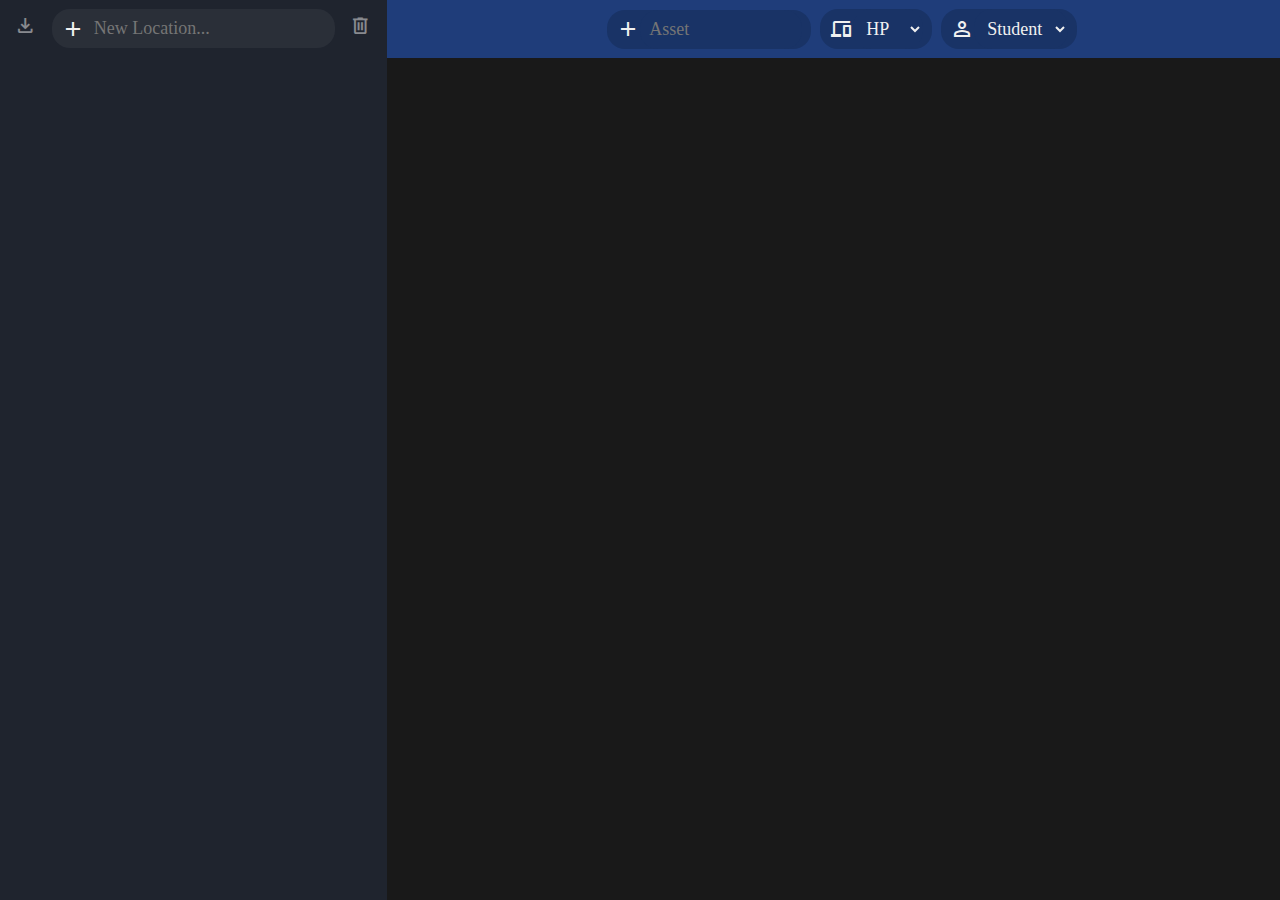
==== index.html @ 7fbf63dc "Initial commit" ====
<!DOCTYPE html>
<html lang="en">
<head>
	<meta charset="UTF-8">
	<meta http-equiv="X-UA-Compatible" content="IE=edge">
	<meta name="viewport" content="width=device-width, initial-scale=1.0">
	<title>Document</title>
	<link rel="stylesheet" href="https://fonts.googleapis.com/css2?family=Material+Symbols+Outlined:opsz,wght,FILL,GRAD@48,400,0,0" />
	<link rel="stylesheet" href="css/style.css">
</head>
<body>
<div class="fill flex-box horizontal">

	<!-- LOCATION NAVIGATION -->
	<div class="flex-box vertical gap pad" id="nav">

		<!-- new location -->
		<div class="flex-box horizontal gap">
			<button class="icon material-symbols-outlined" data-action="app-export" title="Export data">file_download</button>
			<div class="flex-box horizontal icon-input">
				<span class="material-symbols-outlined">add</span>
				<input class="flex" id="new-location" data-action="location-new" placeholder="New Location...">
			</div>
			<button class="icon material-symbols-outlined" data-action="app-clear" title="Clear all data">delete</button>
		</div>

		<!-- location list -->
		<div class="scroll flex-box vertical gap" id="location-list"></div>
	</div>

	<div class="flex flex-box vertical gap">

		<!-- HEADER -->
		<div class="flex-box horizontal center gap pad" id="header">
			<!-- device asset -->
			<div class="flex-box horizontal icon-input">
				<span class="material-symbols-outlined">add</span>
				<input data-action="device-new" placeholder="Asset" id="new-device-asset">
			</div>
	
			<!-- device model -->
			<div class="flex-box horizontal icon-input">
				<span class="material-symbols-outlined">devices</span>
				<select id="new-device-model">
					<option value="HP">HP</option>
					<option value="Mac">Mac</option>
				</select>
			</div>
	
			<!-- device type -->
			<div class="flex-box horizontal icon-input">
				<span class="material-symbols-outlined">person</span>
				<select id="new-device-type">
					<option value="Student">Student</option>
					<option value="Loaner">Loaner</option>
					<option value="Faculty">Faculty</option>
				</select>
			</div>
	
			<input class="flex" id="sheet-name">
		</div>

		<!-- DEVICES -->
		<div class="flex flex-box vertical no-scroll" id="body">
			<div class="scroll flex-box" id="device-list"></div>
		</div>
	</div>

</div>
</body>
<script src="js/utility.js"></script>
<script src="js/device.js"></script>
<script src="js/location.js"></script>
<script src="js/app/app.js"></script>
<script src="js/app/handle-events.js"></script>
<script src="js/main.js"></script>
</html>
---- css/style.css ----
::-webkit-scrollbar {
	width: 4px;
}

/* Track */
::-webkit-scrollbar-track {
	background: transparent;
}
 
/* Handle */
::-webkit-scrollbar-thumb {
	background: #888;
	border-radius: 2px;
}

body {
	margin: 0;
	overflow: hidden;
	background-color: #191919;
}

* {
	font-family: 'Lucida Sans';
	font-size: 18px;
	color: #f0f0f0;
}

input, button, select {
	background-color: #303030;
	border-radius: 1em;
	border: none;
	padding: 0.25em 1em;
	outline: none;
}

button, select {
	cursor: pointer;
}

.icon {
	background-color: transparent;
	font-size: 1.25em;
	width: 1.5em;
	height: 1.5em;
	padding: 0;
	opacity: 0.5;
	border-radius: 50%;
	
	transition: all 0.15s ease-in-out;
}

.icon:hover {
	background-color: rgba(0, 0, 0, 0.2);
	opacity: 1;
}

.flex-box {
	display: flex;
	position: relative;
}

.flex {
	flex: 1;
}

.flex-box.horizontal {
	flex-direction: row;
}

.flex-box.vertical {
	flex-direction: column;
}

.no-scroll {
	overflow: hidden;
}

.scroll {
	overflow: auto;
}

.fill {
	width: 100%;
	height: 100%;
	position: absolute;
	top: 0;
	left: 0;
}

.pad {
	padding: 0.5em;
}

.gap {
	gap: 0.5em;
}

.location, .device {
	justify-items: center;
	align-items: center;
}

.location {
	background-color: rgba(255, 255, 255, 0.05);
	font-size: 1em;
	border-radius: 0.5em;
	padding: 1em 0.5em;
	cursor: pointer;
}

.location:hover {
	background-color: rgba(255, 255, 255, 0.07);
}

.location.selected {
	background-color: hsl(220, 20%, 25%);
}

.location.selected .location-name {
	display: none;
}

.location:not(.selected) .location-input {
	display: none;
}

.location:not(.selected) > .icon {
	display: none;
}

.location-input {
	background-color: rgba(255, 255, 255, 0.05);
}

.location-input, .location-name {
	padding: 0.5em 1em;
	width: 8em;
}

.location-count {
	border: 1px solid #909090;
	color: #909090;
	padding: 0.25em 0.5em;
	font-size: 0.75em;
	border-radius: 1em;
}

.device {
	border-radius: 0.5em;
	margin: 0.5em;
	display: inline-flex;
	background-color: hsl(220, 10%, 15%);

	transition: all 0.15s ease-in-out;
}

.device-asset {
	width: 6em;
}

.device input,
.device select {
	border-radius: 1px;
	padding: 0.25em 0.5em;
	background-color: hsl(220, 10%, 15%);
}

.icon-input input, .icon-input select {
	background-color: transparent;
	padding: 0.5em 0.5em;
}

.icon-input {
	background-color: rgba(255, 255, 255, 0.05);
	border-radius: 1em;
	align-items: center;
	padding: 0 0.5em;
}

.center {
	align-items: center;
	justify-content: center;
}

#sheet-name {
	display: none;
}

#nav {
	background-color: hsl(220, 20%, 15%);
}

#header {
	background-color: hsl(220, 60%, 30%);
	width: 100%;
}

#header .icon-input,
#header .icon-input input,
#header .icon-input select {
	background-color: hsl(220, 60%, 25%);
}

#device-list {
	padding: 0 3em;
	display: inline;
	text-align: center;
}

#new-device-asset {
	width: 8em;
}
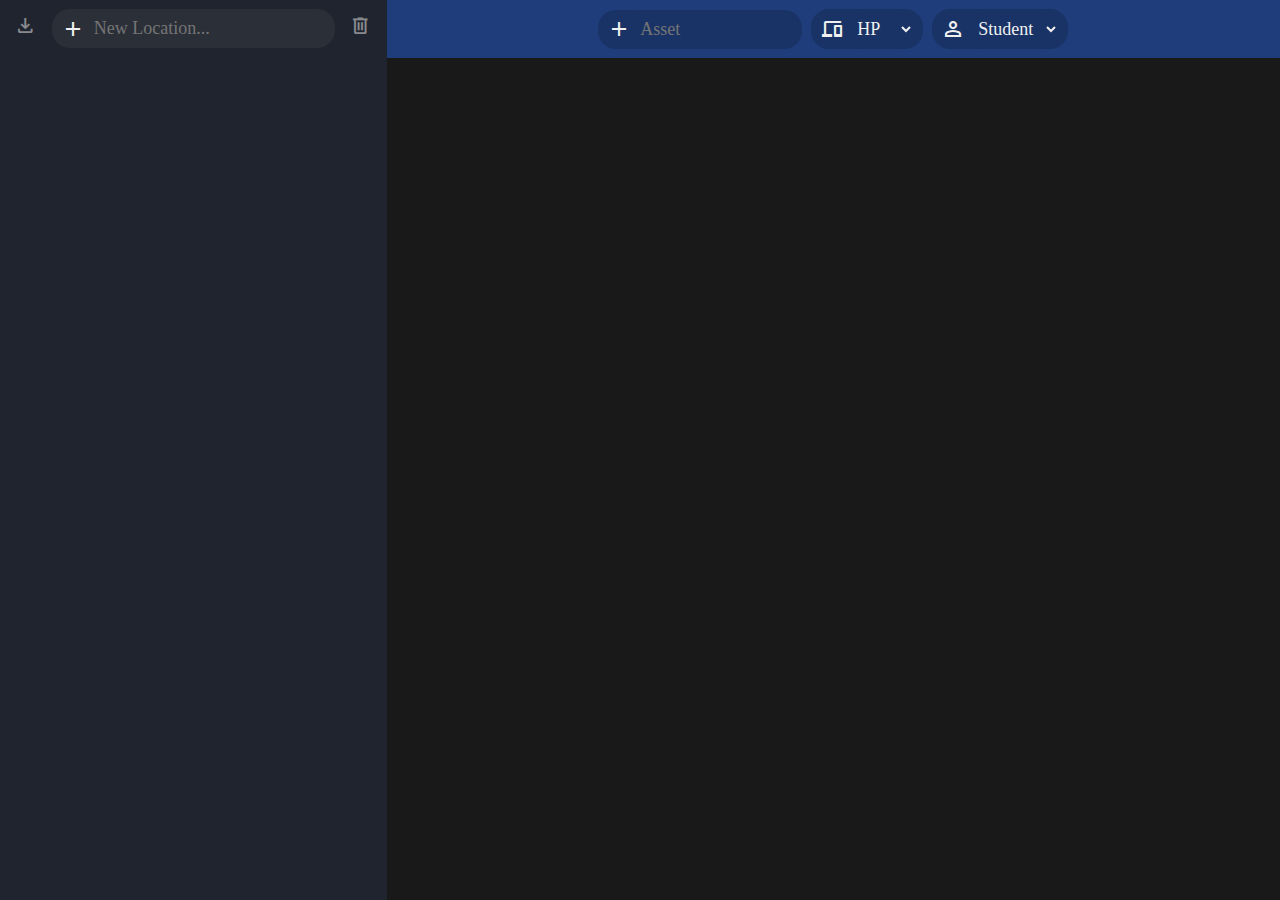
==== commit 7ed6a624: "UI changes" ====
--- a/index.html
+++ b/index.html
@@ -4,7 +4,7 @@
 	<meta charset="UTF-8">
 	<meta http-equiv="X-UA-Compatible" content="IE=edge">
 	<meta name="viewport" content="width=device-width, initial-scale=1.0">
-	<title>Document</title>
+	<title>inventory</title>
 	<link rel="stylesheet" href="https://fonts.googleapis.com/css2?family=Material+Symbols+Outlined:opsz,wght,FILL,GRAD@48,400,0,0" />
 	<link rel="stylesheet" href="css/style.css">
 </head>
@@ -61,7 +61,8 @@
 		</div>
 
 		<!-- DEVICES -->
-		<div class="flex flex-box vertical no-scroll" id="body">
+		<div class="flex flex-box vertical no-scroll gap" id="body">
+			<div id="location-header">Hello World!</div>
 			<div class="scroll flex-box" id="device-list"></div>
 		</div>
 	</div>
@@ -69,9 +70,16 @@
 </div>
 </body>
 <script src="js/utility.js"></script>
-<script src="js/device.js"></script>
-<script src="js/location.js"></script>
+
+<script src="js/device/device-dom.js"></script>
+<script src="js/device/device.js"></script>
+
+<script src="js/location/location-dom.js"></script>
+<script src="js/location/location.js"></script>
+
 <script src="js/app/app.js"></script>
+<script src="js/app/export.js"></script>
 <script src="js/app/handle-events.js"></script>
+
 <script src="js/main.js"></script>
 </html>--- a/css/style.css
+++ b/css/style.css
@@ -85,6 +85,7 @@
 	position: absolute;
 	top: 0;
 	left: 0;
+	box-sizing: border-box;
 }
 
 .pad {
@@ -106,6 +107,8 @@
 	border-radius: 0.5em;
 	padding: 1em 0.5em;
 	cursor: pointer;
+
+	transition: all 0.15s ease-in-out;
 }
 
 .location:hover {
@@ -116,15 +119,8 @@
 	background-color: hsl(220, 20%, 25%);
 }
 
-.location.selected .location-name {
-	display: none;
-}
-
-.location:not(.selected) .location-input {
-	display: none;
-}
-
-.location:not(.selected) > .icon {
+.location.selected .location-name,
+.location:not(.selected) .location-input-holder {
 	display: none;
 }
 
@@ -147,7 +143,7 @@
 
 .device {
 	border-radius: 0.5em;
-	margin: 0.5em;
+	margin: 0.25em;
 	display: inline-flex;
 	background-color: hsl(220, 10%, 15%);
 
@@ -192,7 +188,6 @@
 
 #header {
 	background-color: hsl(220, 60%, 30%);
-	width: 100%;
 }
 
 #header .icon-input,
@@ -209,4 +204,10 @@
 
 #new-device-asset {
 	width: 8em;
+}
+
+#location-header {
+	font-size: 1.5em;
+	opacity: 0.5;
+	text-align: center;
 }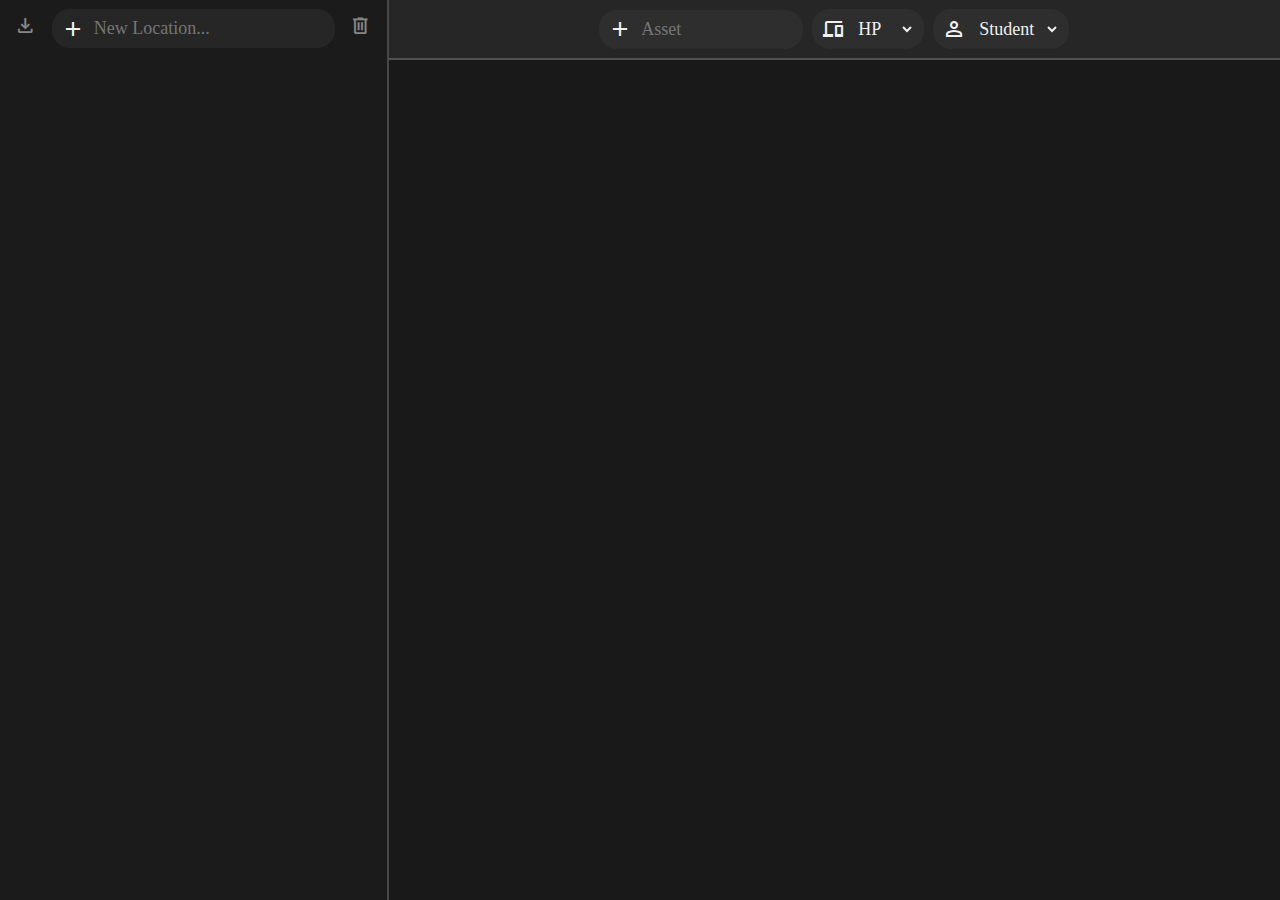
==== commit 86083644: "UI Changes" ====
--- a/index.html
+++ b/index.html
@@ -62,7 +62,7 @@
 
 		<!-- DEVICES -->
 		<div class="flex flex-box vertical no-scroll gap" id="body">
-			<div id="location-header">Hello World!</div>
+			<div id="location-header"></div>
 			<div class="scroll flex-box" id="device-list"></div>
 		</div>
 	</div>
--- a/css/style.css
+++ b/css/style.css
@@ -102,21 +102,23 @@
 }
 
 .location {
-	background-color: rgba(255, 255, 255, 0.05);
+	background-color: rgba(255, 255, 255, 0.03);
+	border: 2px solid transparent;
 	font-size: 1em;
 	border-radius: 0.5em;
 	padding: 1em 0.5em;
 	cursor: pointer;
 
-	transition: all 0.15s ease-in-out;
+	transition: background-color 0.15s ease-in-out;
 }
 
 .location:hover {
+	background-color: rgba(255, 255, 255, 0.05);
+}
+
+.location.selected {
 	background-color: rgba(255, 255, 255, 0.07);
-}
-
-.location.selected {
-	background-color: hsl(220, 20%, 25%);
+	border: 2px solid rgba(255, 255, 255, 0.2);
 }
 
 .location.selected .location-name,
@@ -142,23 +144,23 @@
 }
 
 .device {
-	border-radius: 0.5em;
+	border-radius: 1em;
 	margin: 0.25em;
 	display: inline-flex;
-	background-color: hsl(220, 10%, 15%);
+	background-color: hsl(220, 0%, 13%);
 
 	transition: all 0.15s ease-in-out;
-}
-
-.device-asset {
-	width: 6em;
 }
 
 .device input,
 .device select {
 	border-radius: 1px;
 	padding: 0.25em 0.5em;
-	background-color: hsl(220, 10%, 15%);
+	background-color: hsl(220, 0%, 13%);
+}
+
+.device-asset {
+	width: 6em;
 }
 
 .icon-input input, .icon-input select {
@@ -183,17 +185,19 @@
 }
 
 #nav {
-	background-color: hsl(220, 20%, 15%);
+	background-color: rgba(255, 255, 255, 0.01);
+	border-right: 2px solid rgba(255, 255, 255, 0.2);
 }
 
 #header {
-	background-color: hsl(220, 60%, 30%);
+	background-color: hsl(220, 0%, 15%);
+	border-bottom: 2px solid rgba(255, 255, 255, 0.2);
 }
 
 #header .icon-input,
 #header .icon-input input,
 #header .icon-input select {
-	background-color: hsl(220, 60%, 25%);
+	background-color: hsl(220, 0%, 18%);
 }
 
 #device-list {
